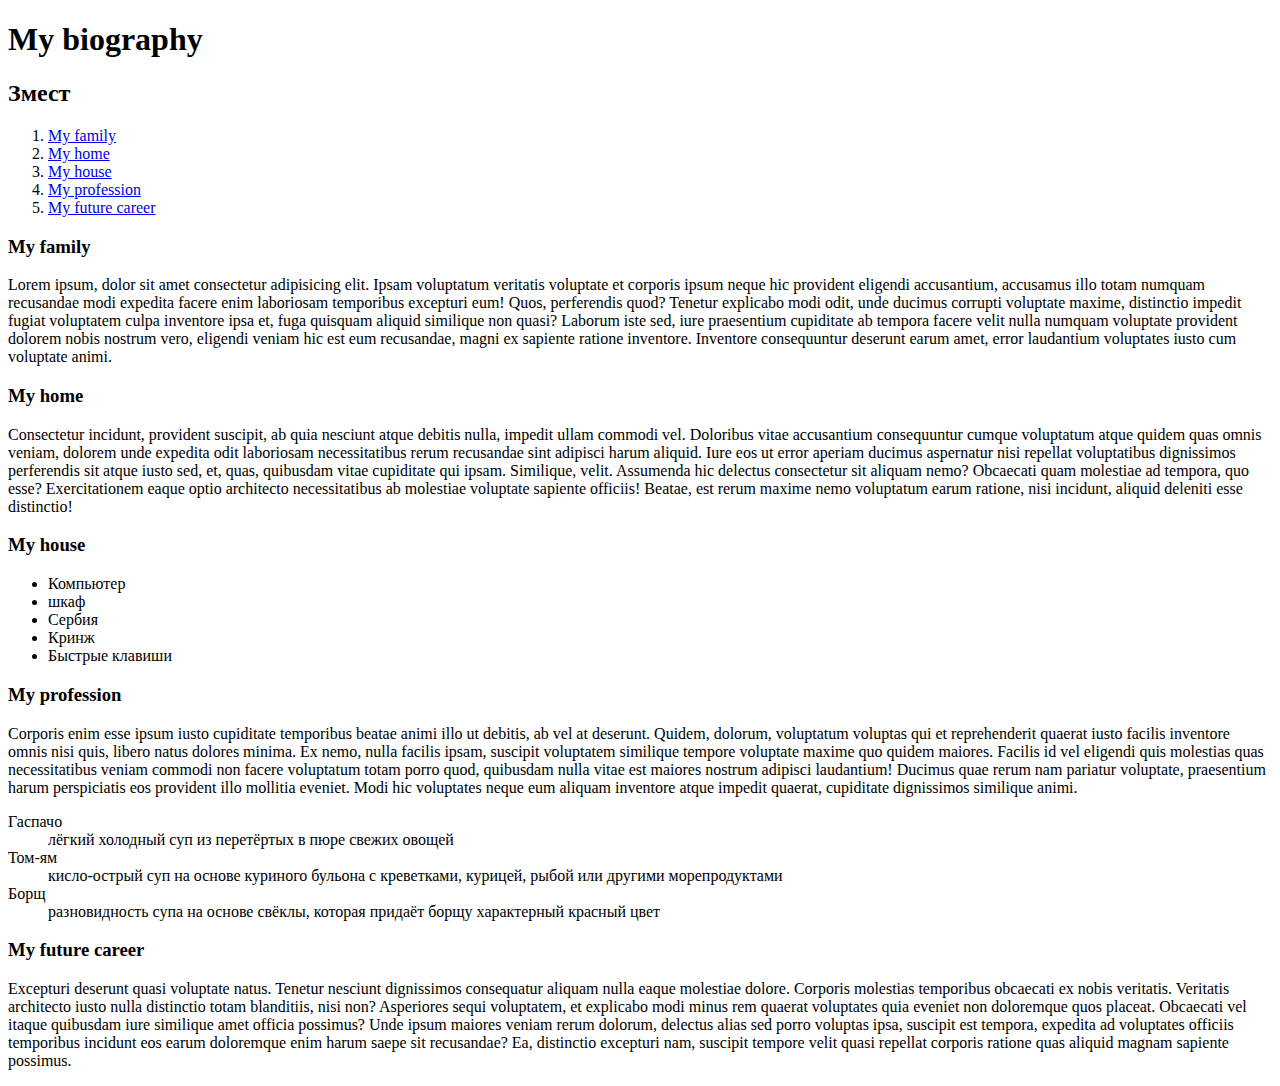
==== web bro/index.html @ 39d9ccfe "next" ====
<!DOCTYPE html>
<html lang="en">
    <head>
        <meta charset="UTF-8">
        <meta http-equiv="X-UA-Compatible" content="IE=edge">
        <meta name="viewport" content="width=device-width, initial-scale=1.0">
        <title>дзшка</title>
        <link rel="stylesheet" href="css/style.css">
    </head>
    <body>
        <h1> My biography</h1>
        <h2>Змест</h2>        

        <ol>
            <li><a href="#My family">My family</a></li>
            <li><a href="#My home">My home</a></li>
            <li><a href="#My house">My house</a></li>
            <li><a href="#My profession">My profession</a></li>
            <li><a href="#My future career">My future career</a></li>
        </ol>
        <h3>    
            <span id="My family">My family</span>
        </h3>
            <p>Lorem ipsum, dolor sit amet consectetur adipisicing elit. Ipsam voluptatum veritatis voluptate et corporis ipsum neque 
            hic provident eligendi accusantium, accusamus illo totam numquam recusandae modi expedita facere enim laboriosam temporibus 
            excepturi eum! Quos, perferendis quod? Tenetur explicabo modi odit, unde ducimus corrupti voluptate maxime, distinctio impedit
            fugiat voluptatem culpa inventore ipsa et, fuga quisquam aliquid similique non quasi? Laborum iste sed, iure praesentium 
            cupiditate ab tempora facere velit nulla numquam voluptate provident dolorem nobis nostrum vero, eligendi veniam hic est eum 
            recusandae, magni ex sapiente ratione inventore. Inventore consequuntur deserunt earum amet, error laudantium voluptates iusto 
            cum voluptate animi.</p>
        <h3 id=" My home"> My home </h3>
            <p>Consectetur incidunt, provident suscipit, ab quia nesciunt atque debitis nulla, impedit ullam commodi vel. Doloribus vitae 
            accusantium consequuntur cumque voluptatum atque quidem quas omnis veniam, dolorem unde expedita odit laboriosam necessitatibus 
            rerum recusandae sint adipisci harum aliquid. Iure eos ut error aperiam ducimus aspernatur nisi repellat voluptatibus dignissimos
             perferendis sit atque iusto sed, et, quas, quibusdam vitae cupiditate qui ipsam. Similique, velit. Assumenda hic delectus 
             consectetur sit aliquam nemo? Obcaecati quam molestiae ad tempora, quo esse? Exercitationem eaque optio architecto necessitatibus 
             ab molestiae voluptate sapiente officiis! Beatae, est rerum maxime nemo voluptatum earum ratione, nisi incidunt, aliquid deleniti
             esse distinctio!</p>
        <h3>
            <span id="My house">My house</span>   
        </h3>

        <ul> 
            <li>Компьютер</li>
            <li>шкаф</li>
            <li>Сербия</li>
            <li>Кринж</li>
            <li>Быстрые клавиши</li>
        </ul>
        
        <h3> 
            <span id="My profession">My profession</span> 
        </h3>
            <p>Corporis enim esse ipsum iusto cupiditate temporibus beatae animi illo ut debitis, ab vel at deserunt. Quidem, dolorum, 
            voluptatum voluptas qui et reprehenderit quaerat iusto facilis inventore omnis nisi quis, libero natus dolores minima. Ex nemo, 
            nulla facilis ipsam, suscipit voluptatem similique tempore voluptate maxime quo quidem maiores. Facilis id vel eligendi quis 
            molestias quas necessitatibus veniam commodi non facere voluptatum totam porro quod, quibusdam nulla vitae est maiores nostrum 
            adipisci laudantium! Ducimus quae rerum nam pariatur voluptate, praesentium harum perspiciatis eos provident illo mollitia 
            eveniet. Modi hic voluptates neque eum aliquam inventore atque impedit quaerat, cupiditate dignissimos similique animi.</p>
        <dl>
            <dt>Гаспачо</dt><dd>лёгкий холодный суп из перетёртых в пюре свежих овощей</dd>
            <dt>Том-ям</dt><dd>кисло-острый суп на основе куриного бульона с креветками, курицей, рыбой или другими морепродуктами</dd>
            <dt>Борщ</dt><dd>разновидность супа на основе свёклы, которая придаёт борщу характерный красный цвет</dd>
        </dl>
        <h3> 
            <span id="My future career">My future career</span> 
        </h3>
        <p>Excepturi deserunt quasi voluptate natus. Tenetur nesciunt dignissimos consequatur aliquam nulla eaque molestiae dolore. Corporis molestias temporibus obcaecati ex nobis veritatis. Veritatis architecto iusto nulla distinctio totam blanditiis, nisi non? Asperiores sequi voluptatem, et explicabo modi minus rem quaerat voluptates quia eveniet non doloremque quos placeat. Obcaecati vel itaque quibusdam iure similique amet officia possimus? Unde ipsum maiores veniam rerum dolorum, delectus alias sed porro voluptas ipsa, suscipit est tempora, expedita ad voluptates officiis temporibus incidunt eos earum doloremque enim harum saepe sit recusandae? Ea, distinctio excepturi nam, suscipit tempore velit quasi repellat corporis ratione quas aliquid magnam sapiente possimus.</p>
        <!--опа опа--> 
    </body>
</html>
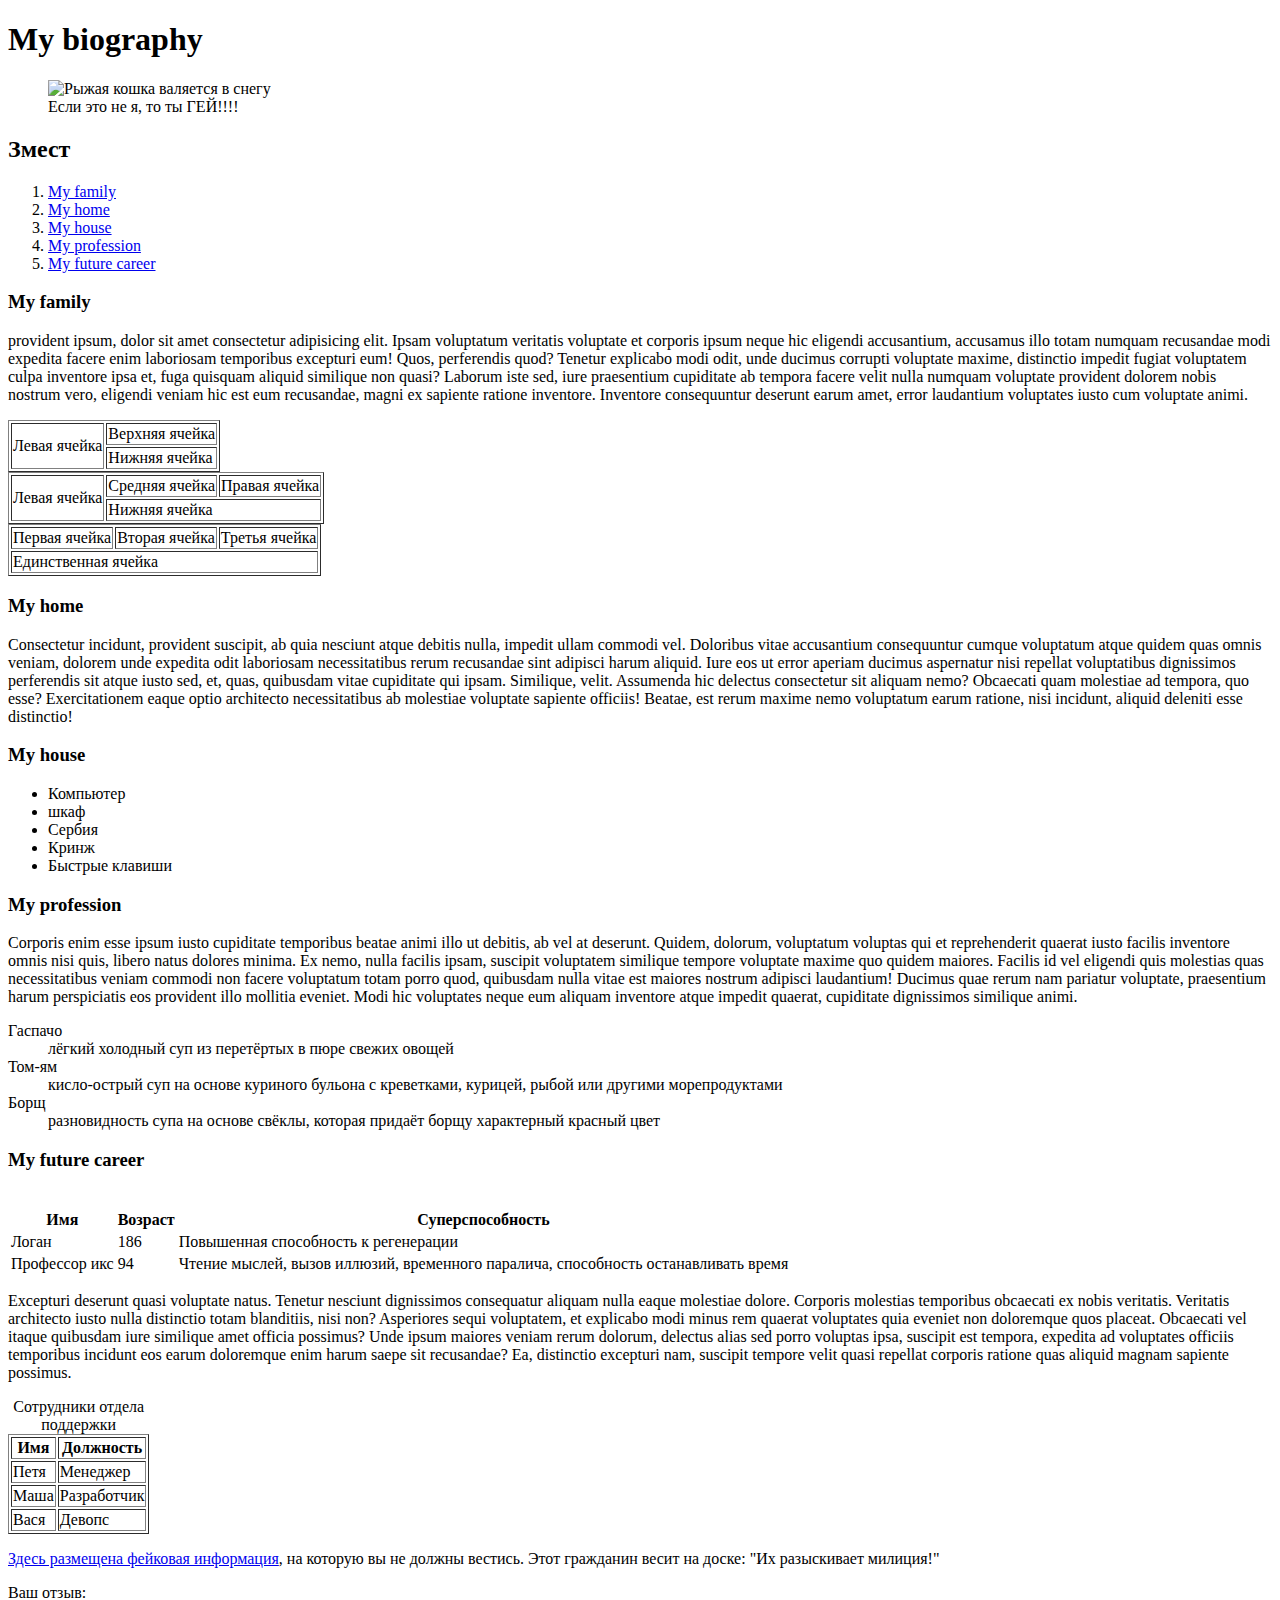
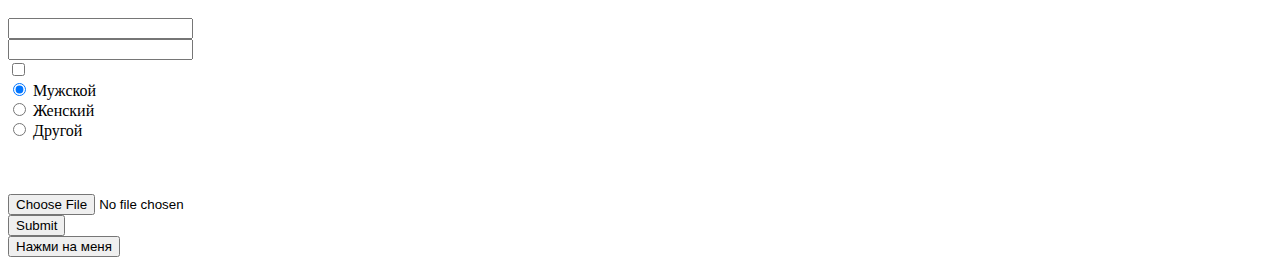
==== commit 6bd51450: "new" ====
--- a/web bro/index.html
+++ b/web bro/index.html
@@ -9,6 +9,18 @@
     </head>
     <body>
         <h1> My biography</h1>
+        <figure>
+            <img
+                src="https://vsezhivoe.ru/wp-content/uploads/2017/09/Фото1-Лисица-обыкновенная.jpg"
+                title="Я"
+                alt="Рыжая кошка валяется в снегу"
+                width="640"
+                height="480"
+            >
+            <figcaption>
+                Если это не я, то ты ГЕЙ!!!!    
+            </figcaption>
+        </figure>
         <h2>Змест</h2>        
 
         <ol>
@@ -21,14 +33,44 @@
         <h3>    
             <span id="My family">My family</span>
         </h3>
-            <p>Lorem ipsum, dolor sit amet consectetur adipisicing elit. Ipsam voluptatum veritatis voluptate et corporis ipsum neque 
-            hic provident eligendi accusantium, accusamus illo totam numquam recusandae modi expedita facere enim laboriosam temporibus 
+            <p> <span>provident</span> ipsum, dolor sit amet consectetur adipisicing elit. Ipsam voluptatum veritatis voluptate et corporis ipsum neque 
+            hic  eligendi accusantium, accusamus illo totam numquam recusandae modi expedita facere enim laboriosam temporibus 
             excepturi eum! Quos, perferendis quod? Tenetur explicabo modi odit, unde ducimus corrupti voluptate maxime, distinctio impedit
             fugiat voluptatem culpa inventore ipsa et, fuga quisquam aliquid similique non quasi? Laborum iste sed, iure praesentium 
             cupiditate ab tempora facere velit nulla numquam voluptate provident dolorem nobis nostrum vero, eligendi veniam hic est eum 
             recusandae, magni ex sapiente ratione inventore. Inventore consequuntur deserunt earum amet, error laudantium voluptates iusto 
             cum voluptate animi.</p>
-        <h3 id=" My home"> My home </h3>
+            <table border="1">
+                <tr>
+                  <td rowspan="2">Левая ячейка</td>
+                  <td>Верхняя ячейка</td>
+                </tr>
+                <tr>
+                  <td>Нижняя ячейка</td>
+                </tr>
+              </table>
+            <table border="1">
+                <tr>
+                  <td rowspan="2">Левая ячейка</td>
+                  <td>Средняя ячейка</td>
+                  <td>Правая ячейка</td>
+                </tr>
+                <tr>
+                  <td colspan="2">Нижняя ячейка</td>
+                </tr>
+              </table>
+
+            <table border="1">
+                <tr>
+                  <td>Первая ячейка</td>
+                  <td>Вторая ячейка</td>
+                  <td>Третья ячейка</td>
+                </tr>
+                <tr>
+                  <td colspan="3">Единственная ячейка</td>
+                </tr>
+              </table>
+        <h3 id="My home"> My home </h3>
             <p>Consectetur incidunt, provident suscipit, ab quia nesciunt atque debitis nulla, impedit ullam commodi vel. Doloribus vitae 
             accusantium consequuntur cumque voluptatum atque quidem quas omnis veniam, dolorem unde expedita odit laboriosam necessitatibus 
             rerum recusandae sint adipisci harum aliquid. Iure eos ut error aperiam ducimus aspernatur nisi repellat voluptatibus dignissimos
@@ -65,7 +107,66 @@
         <h3> 
             <span id="My future career">My future career</span> 
         </h3>
+
+        <table>
+            <tr>
+              <th>Имя</th>
+              <th>Возраст</th> 
+              <th>Суперспособность</th>
+            </tr>
+            <tr>
+              <td>Логан</td>
+              <td>186</td> 
+              <td>Повышенная способность к регенерации</td>
+            </tr>
+            <tr>
+              <td>Профессор икс</td>
+                <td>94</td>
+              <td>Чтение мыслей, вызов иллюзий, временного паралича, способность останавливать время</td> 
+            </tr>
+          </table>
         <p>Excepturi deserunt quasi voluptate natus. Tenetur nesciunt dignissimos consequatur aliquam nulla eaque molestiae dolore. Corporis molestias temporibus obcaecati ex nobis veritatis. Veritatis architecto iusto nulla distinctio totam blanditiis, nisi non? Asperiores sequi voluptatem, et explicabo modi minus rem quaerat voluptates quia eveniet non doloremque quos placeat. Obcaecati vel itaque quibusdam iure similique amet officia possimus? Unde ipsum maiores veniam rerum dolorum, delectus alias sed porro voluptas ipsa, suscipit est tempora, expedita ad voluptates officiis temporibus incidunt eos earum doloremque enim harum saepe sit recusandae? Ea, distinctio excepturi nam, suscipit tempore velit quasi repellat corporis ratione quas aliquid magnam sapiente possimus.</p>
-        <!--опа опа--> 
+        <!--опа опа-->
+        <table border="1">
+            <caption>Сотрудники отдела поддержки</caption>
+            <thead>
+              <tr>
+                <th>Имя</th>
+                <th>Должность</th>
+              </tr>
+            </thead>
+            <tbody>
+              <tr>
+                <td>Петя</td>
+                <td>Менеджер</td>
+              </tr>
+              <tr>
+                <td>Маша</td>
+                <td>Разработчик</td>
+              </tr>
+            </tbody>
+            <tfoot>
+              <tr>
+                <td>Вася</td>
+                <td>Девопс</td>
+              </tr>
+            </tfoot>
+          </table>
+        <p><a href= "https://korotkevichart.github.io/Stepik/" target=_blank>Здесь размещена фейковая информация</a>, на которую вы не должны вестись. Этот гражданин весит на доске: "Их разыскивает милиция!"
+        </p>
+        <p>Ваш отзыв:</p>
+        <input type="text"><br>
+        <input type="password"><br>
+        <input type="checkbox"><br>
+
+        <input type="radio" name="gender" value="male" checked> Мужской<br>
+        <input type="radio" name="gender" value="female"> Женский<br>
+        <input type="radio" name="gender" value="other"> Другой
+        <br><br><br><br>
+        <input type="file"><br>
+
+        <input type="submit"><br>
+
+        <button>Нажми на меня</button><br>
     </body>
 </html>
